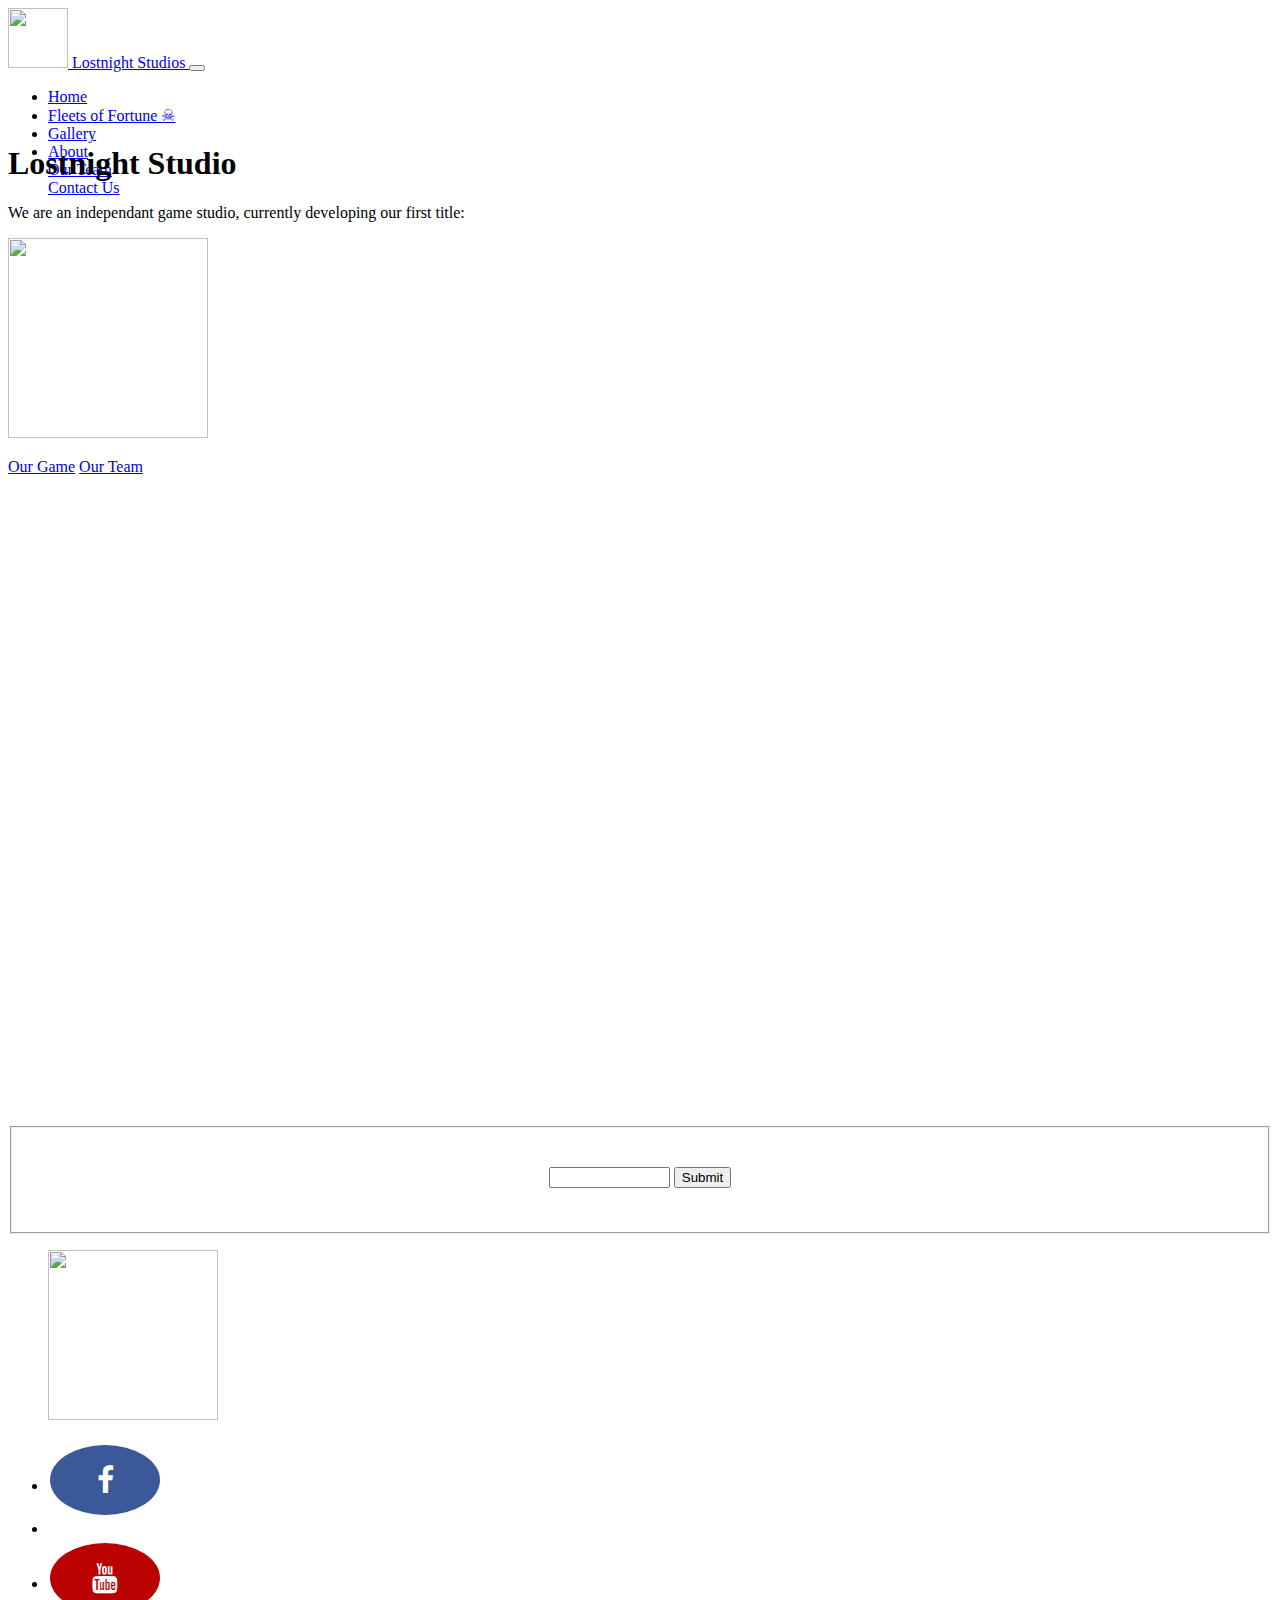
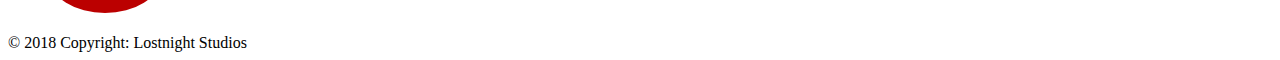
==== index.html @ cc361891 "Create index.html" ====
<!DOCTYPE html>
<html lang="en">
    <HEAD>
   	    <meta charset="utf-8">
    	<meta name="viewport" content="width=device-width, initial-scale=1, shrink-to-fit=no">
		<meta http-equiv="expires" content="0">
	    <link rel="stylesheet" href="https://stackpath.bootstrapcdn.com/bootstrap/4.1.1/css/bootstrap.min.css" integrity="sha384-WskhaSGFgHYWDcbwN70/dfYBj47jz9qbsMId/iRN3ewGhXQFZCSftd1LZCfmhktB" crossorigin="anonymous">
		<link rel="stylesheet" href="https://cdnjs.cloudflare.com/ajax/libs/font-awesome/4.7.0/css/font-awesome.min.css">
		<style>
		@font-face { font-family: OldNewspaperTypes; src: url('OldNewspaperTypes.ttf'); }
		body { 
    		 /* The image used */
    		 	background-image: url("images/parchment.jpg");
    			/* Full height */
    			  height: 100%; 
    			/* Center and scale the image nicely */
    			  background-position: center;
    			  background-repeat: no-repeat;
    			  background-size: cover;
				  font-family: OldNewspaperTypes;
}  
		body:bottom { 
    		 /* The image used */
    		 	background-image: url("images/parchment.jpg", "images/round1.png");
    			/* Full height */
    			  height: 100%; 
    			/* Center and scale the image nicely */
    			  background-position: center;
    			  background-repeat: no-repeat;
    			  background-size: cover;
}  
.fa {
  padding: 20px;
  font-size: 30px;
  width: 70px;
  text-align: center;
  text-decoration: none;
  margin: 5px 2px;
  border-radius: 50%;
} 

.fa:hover {
    opacity: 0.7;
}

.fa-facebook {
  background: #3B5998;
  color: white;
}

.fa-youtube {
  background: #bb0000;
  color: white;
}

		</style>
	    <TITLE>Lostnight Studios</TITLE>
   </HEAD>
   <BODY>
<div class="container-fluid" style="height: 80px;">
	 <nav class="navbar fixed-top navbar-expand-lg navbar-dark bg-dark" >
<a class="navbar-brand" href="/">
    <img src="images/logo.png" width="60" height="60" class="d-inline-block " alt="">
    Lostnight Studios
  </a>
 	<button class="navbar-toggler" type="button" data-toggle="collapse" data-target="#navbarSupportedContent" aria-controls="navbarSupportedContent" aria-expanded="false" aria-label="Toggle navigation">
    		<span class="navbar-toggler-icon"></span>
  	</button>

  <div class="collapse navbar-collapse" id="navbarSupportedContent">
    <ul class="navbar-nav mr-auto">
      <li class="nav-item active">
        <a class="nav-link" href="/">Home<span class="sr-only">(current)</span></a>
      </li>
      <li class="nav-item">
        <a class="nav-link" href="our_game">Fleets of Fortune &#9760;</a>
      </li>
	        <li class="nav-item">
        <a class="nav-link" href="gallery">Gallery</a>
      </li>
      <li class="nav-item dropdown">
        <a class="nav-link dropdown-toggle" href="#" id="navbarDropdown" role="button" data-toggle="dropdown" aria-haspopup="true" aria-expanded="false">
          About
        </a>
        <div class="dropdown-menu" aria-labelledby="navbarDropdown">
          <a class="dropdown-item" href="our_team">Our Team</a>
          <div class="dropdown-divider"></div>
          <a class="dropdown-item" href="contact_us">Contact Us</a>
        </div>
      </li>
    </ul>
  </div>
</nav>
</div>
<br />
<br />

   <div class="container">
   		<div class="jumbotron">
   <div class="cover-container d-flex w-100 h-100 p-3 mx-auto flex-column">
   <main role="main" class="inner cover text-center">
        <h1 class="cover-heading">Lostnight Studio</h1>
        <p class="lead">We are an independant game studio, currently developing our first title:</p>
        <img src="images/game_logo.png" width="200" height="200">
        <p class="lead">
		  <a href="our_game.html" class="btn btn-lg btn-secondary">Our Game</a>
          <a href="our_team.html" class="btn btn-lg btn-secondary">Our Team</a>
        </p>
    <iframe width="1020" height="630" src="https://www.youtube.com/embed/kZ8yVORUAos" frameborder="0" allow="autoplay; encrypted-media" allowfullscreen></iframe>
      </main>
   </div>
   </div>
   </div>
   <div class="container text-center bg-dark w-25" >
		<form name="form1" id="form1" method="post" action="process-form-data.php" class="bk  " align ="center">
  			  <fieldset>
  				  <p align="center" class="txt" style="color:white">Subscribe to our Newsletter!<br>
    			  <input name="email" id="email" type="text" size="12" class="txtbox">
    			  <input type="submit" name="s1" id="s1" value="Submit" >
    			  <br>
    			  Stay updated with development, and release date of Fleets of Fortune!</p>
  			  </fieldset>
		</form>
	</div>
<!-- Footer -->
<footer class="page-footer font-small bg-dark pt-4 mt-4">

  <ul class="list-unstyled list-inline text-center">
		 <a class="text-center"><img src="images/logo_large.png" width="170" height="170"></a>
  </ul>
	

  <!-- Social buttons -->
  <ul class="list-unstyled list-inline text-center">
    <li class="list-inline-item">
		<a  class="btn-floating  btn-lg btn-fb"><i class="fa fa-facebook"></i></a>
    </li>
    <li class="list-inline-item">
		
    </li>
    <li class="list-inline-item">
	<!--Youtube-->
	<a class="btn-floating btn-lg btn-yt" href="https://www.youtube.com/channel/UCX_SAKhFSuhwkeauIxisAHQ" target="_blank"><i class="fa fa-youtube"></i></a>
	</li>
  </ul>
  <!-- Social buttons -->

  <!-- Copyright -->
  <div class="footer-copyright text-center text-white py-3">© 2018 Copyright:
    <a> Lostnight Studios</a>
  </div>
  <!-- Copyright -->

</footer>
<!-- Footer -->
                      
   <script src="https://code.jquery.com/jquery-3.3.1.slim.min.js" integrity="sha384-q8i/X+965DzO0rT7abK41JStQIAqVgRVzpbzo5smXKp4YfRvH+8abtTE1Pi6jizo" crossorigin="anonymous"></script>
<script src="https://cdnjs.cloudflare.com/ajax/libs/popper.js/1.14.3/umd/popper.min.js" integrity="sha384-ZMP7rVo3mIykV+2+9J3UJ46jBk0WLaUAdn689aCwoqbBJiSnjAK/l8WvCWPIPm49" crossorigin="anonymous"></script>
<script src="https://stackpath.bootstrapcdn.com/bootstrap/4.1.1/js/bootstrap.min.js" integrity="sha384-smHYKdLADwkXOn1EmN1qk/HfnUcbVRZyYmZ4qpPea6sjB/pTJ0euyQp0Mk8ck+5T" crossorigin="anonymous"></script>
   </BODY>
</HTML>
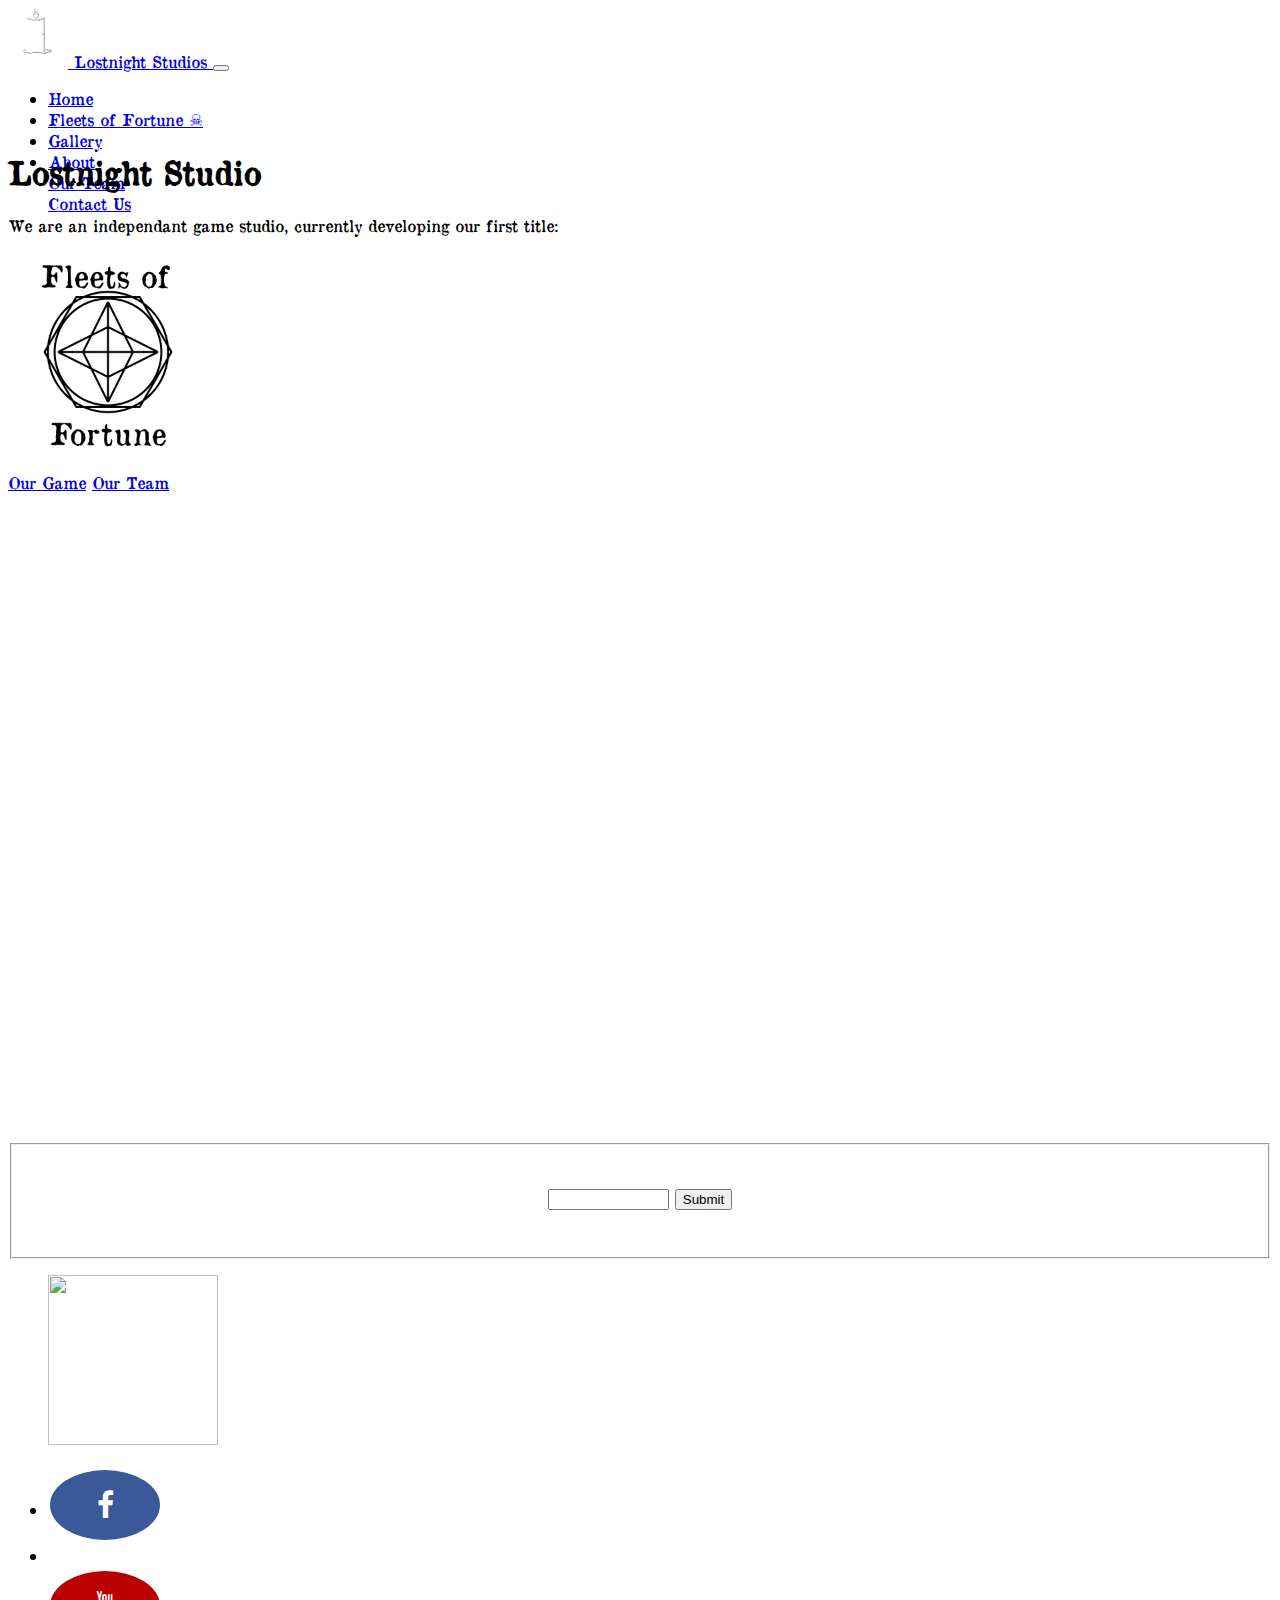
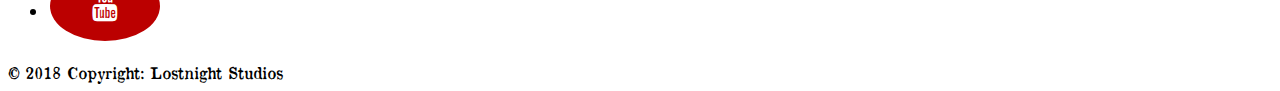
==== commit c46bba9b: "Update index.html" ====
--- a/index.html
+++ b/index.html
@@ -10,7 +10,7 @@
 		@font-face { font-family: OldNewspaperTypes; src: url('OldNewspaperTypes.ttf'); }
 		body { 
     		 /* The image used */
-    		 	background-image: url("images/parchment.jpg");
+    		 	background-image: url("Images/parchment.jpg");
     			/* Full height */
     			  height: 100%; 
     			/* Center and scale the image nicely */
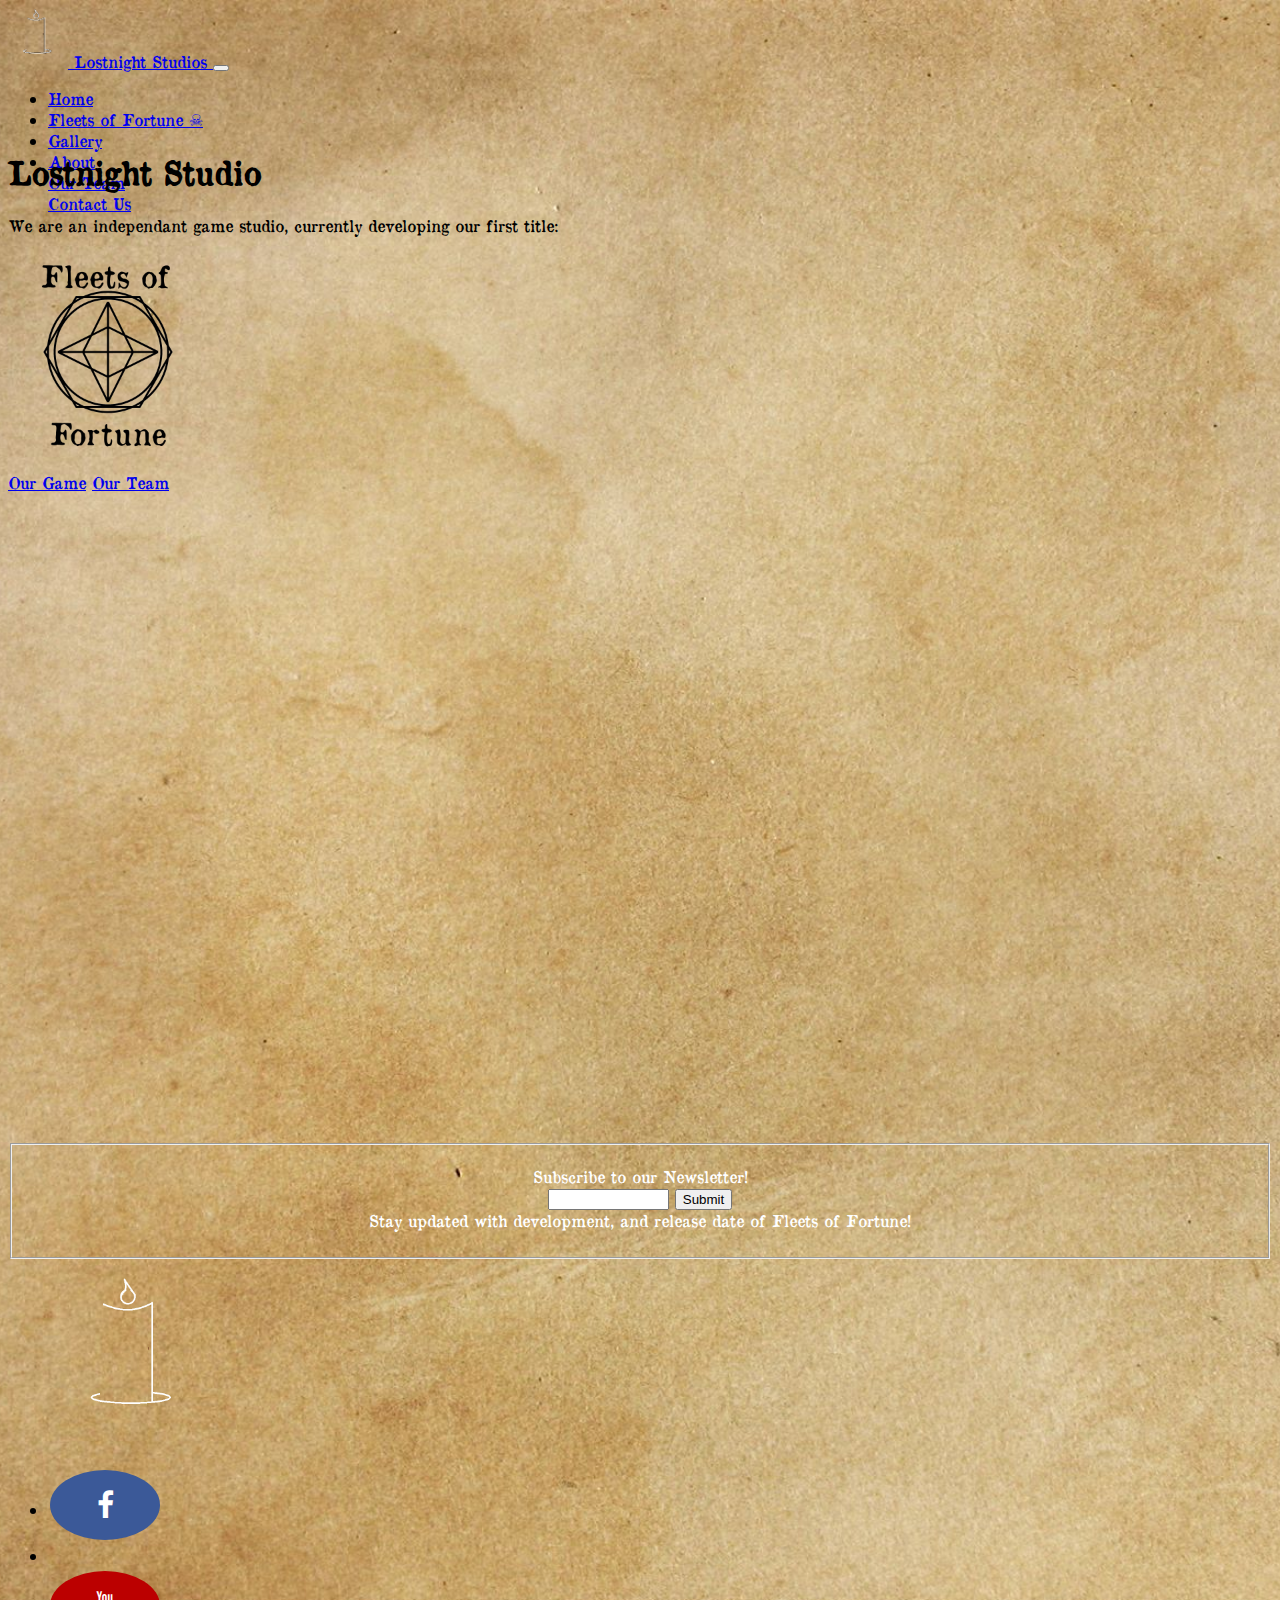
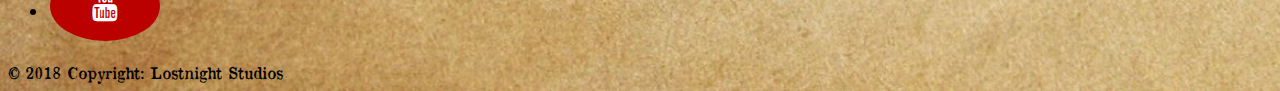
==== commit e428b24b: "Update index.html" ====
--- a/index.html
+++ b/index.html
@@ -10,7 +10,7 @@
 		@font-face { font-family: OldNewspaperTypes; src: url('OldNewspaperTypes.ttf'); }
 		body { 
     		 /* The image used */
-    		 	background-image: url("Images/parchment.jpg");
+    		 	background-image: url("images/parchment.jpg");
     			/* Full height */
     			  height: 100%; 
     			/* Center and scale the image nicely */
